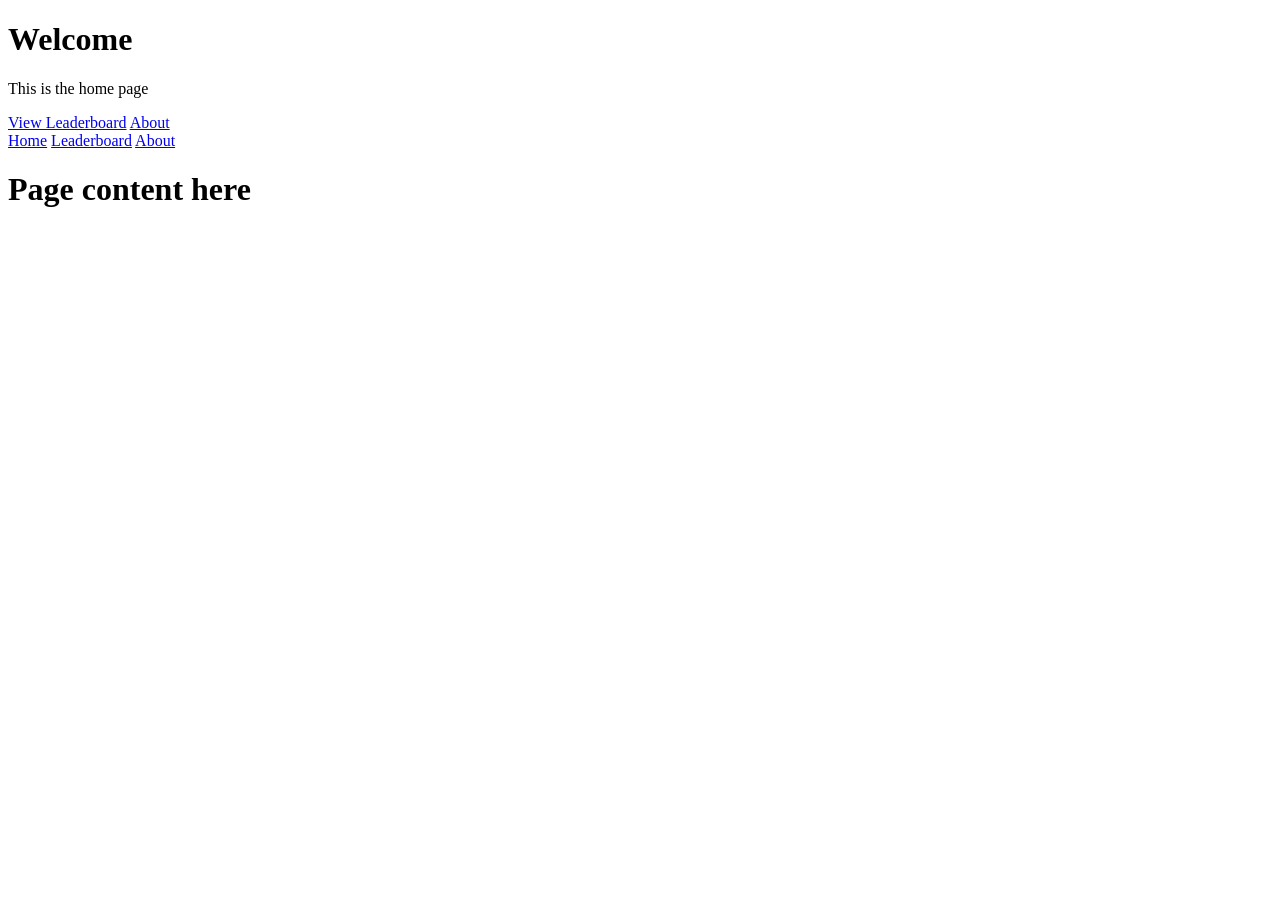
==== Website/index.html @ 402bc595 "Remove Layoutwebsite.html and add contact.html and index.html files" ====
<!DOCTYPE html>
<html>
<head>
    <title>Home</title>
</head>
<body>
    <h1>Welcome</h1>
    <p>This is the home page</p>
    
    <!-- Links to other pages -->
    <a href="leaderboard.html">View Leaderboard</a>
    <a href="about.html">About</a>
</body>

<nav>
    <a href="index.html">Home</a>
    <a href="leaderboard.html">Leaderboard</a>
    <a href="about.html">About</a>
</nav>

<h1>Page content here</h1>
</html>
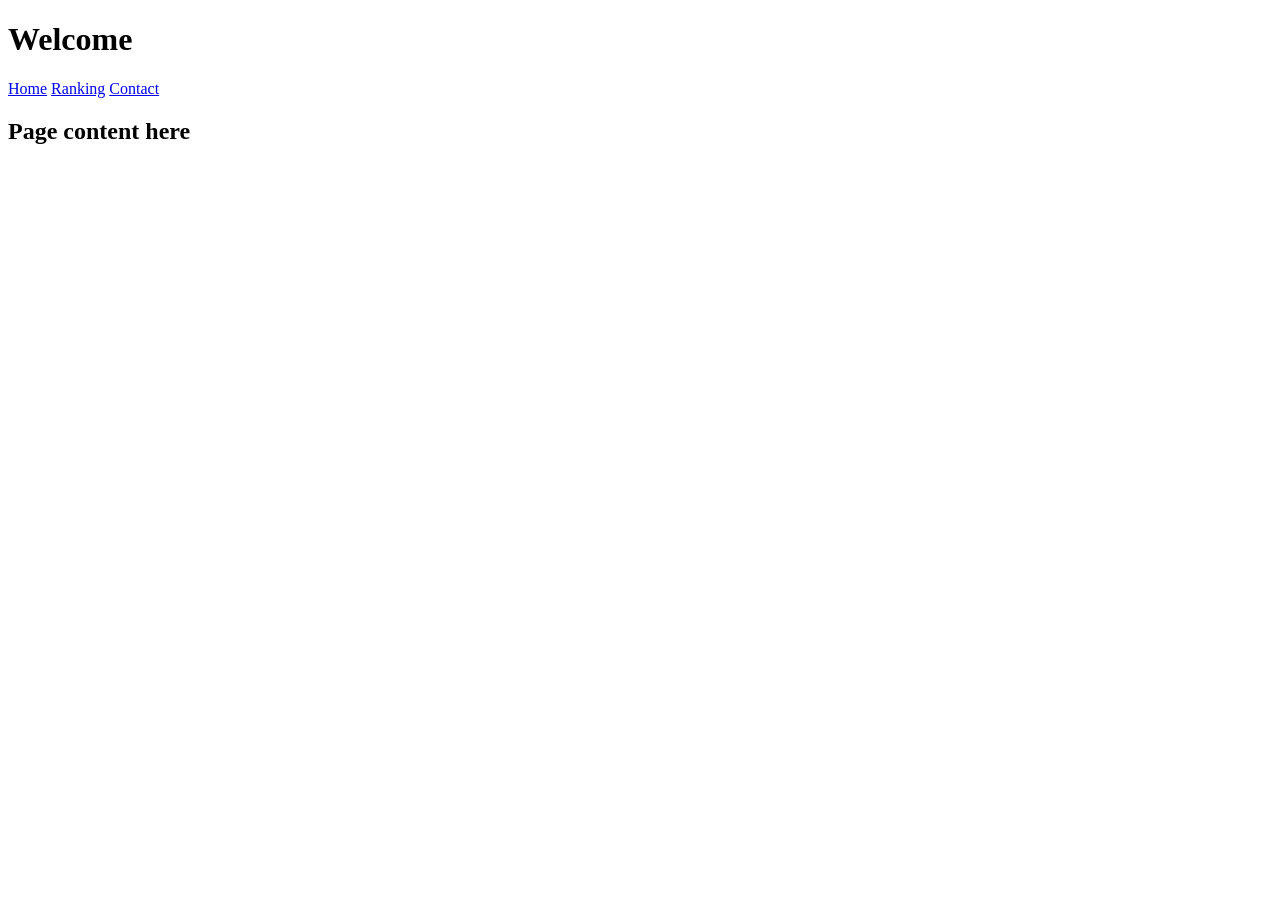
==== commit 9010d6ab: "Add new images for ranking and update HTML structure with improved formatting" ====
--- a/Website/index.html
+++ b/Website/index.html
@@ -1,22 +1,20 @@
 <!DOCTYPE html>
-<html>
+<html lang="en">
 <head>
-    <title>Home</title>
+   <meta charset="UTF-8" />
+   <meta name="viewport" content="width=device-width, initial-scale=1.0">
+   <title>Home</title>
 </head>
+
 <body>
-    <h1>Welcome</h1>
-    <p>This is the home page</p>
-    
-    <!-- Links to other pages -->
-    <a href="leaderboard.html">View Leaderboard</a>
-    <a href="about.html">About</a>
+   <h1>Welcome</h1>
 </body>
-
 <nav>
-    <a href="index.html">Home</a>
-    <a href="leaderboard.html">Leaderboard</a>
-    <a href="about.html">About</a>
+   <a href="index.html">Home</a><!-- Twijfel over het nut hiervan-->
+   <a href="ranking.html">Ranking</a>
+   <a href="contact.html">Contact</a>
 </nav>
 
-<h1>Page content here</h1>
+<h2>Page content here</h2><!-- Twijfel ook hierover; misschien de uitslag van het laatste potje-->
+
 </html>
